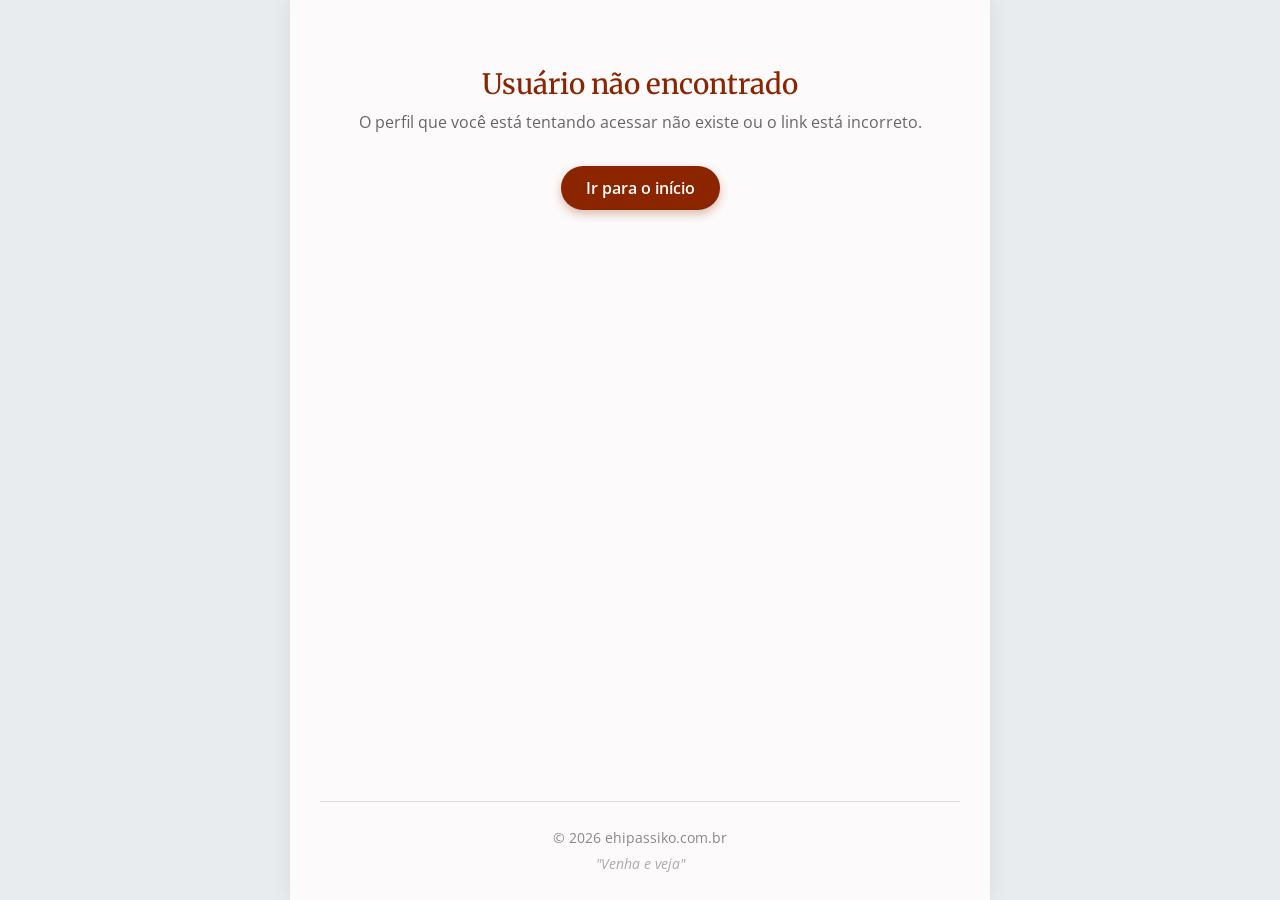
==== perfil.html @ 76ed2d77 "implementa users.json, implementa rotas" ====
<!DOCTYPE html>
<html lang="pt-BR">
<head>
    <meta charset="UTF-8">
    <meta name="viewport" content="width=device-width, initial-scale=1.0">
    <title>Perfil | Ehipassiko</title>
    <link rel="apple-touch-icon" sizes="180x180" href="./favicon_io/apple-touch-icon.png">
    <link rel="icon" type="image/png" sizes="32x32" href="./favicon_io/favicon-32x32.png">
    <link rel="icon" type="image/png" sizes="16x16" href="./favicon_io/favicon-16x16.png">
    <link rel="manifest" href="./favicon_io/site.webmanifest">
    <link href="https://cdn.jsdelivr.net/npm/bootstrap@5.3.0/dist/css/bootstrap.min.css" rel="stylesheet">
    <link href="https://fonts.googleapis.com/css2?family=Open+Sans:wght@400;600;700&family=Merriweather:wght@300;400;700&display=swap" rel="stylesheet">
    <link rel="stylesheet" href="./style.css">
</head>
<body>
<div class="app-container">

    <div class="main-wrapper">
        <div id="profileHead" class="profile-header">
            <img src="https://via.placeholder.com/150" alt="Foto de Perfil" id="userPhoto" class="profile-pic">
            <div>
                <h1 id="userName" class="profile-name">Carregando...</h1>
            </div>
        </div>
        <div id="userBio" class="profile-bio">Carregando informações...</div>

       
        <ul class="nav nav-tabs" id="mainNav">
            <li class="nav-item">
                <a class="nav-link active" href="#" data-target="sobre-mim">Sobre mim</a>
            </li>
            <li class="nav-item">
                <a class="nav-link" href="#" data-target="leituras">Leituras</a>
            </li>
            <li class="nav-item">
                <a class="nav-link" href="#" data-target="artigos">Artigos</a>
            </li>
            <li class="nav-item">
                <a class="nav-link" href="#" data-target="galeria">Galeria</a>
            </li>
        </ul>

        <div id="contentArea"></div>
    </div>

    <footer class="app-footer">
        &copy; 2026 ehipassiko.com.br
        <span>"Venha e veja"</span>
    </footer>

</div>

<div class="modal fade" id="mediaModal" tabindex="-1" aria-hidden="true">
    <div class="modal-dialog modal-dialog-centered modal-lg">
        <div class="modal-content">
            <div class="modal-header">
                <button type="button" class="btn-close" data-bs-dismiss="modal" aria-label="Close"></button>
            </div>
            <div class="modal-body text-center" id="modalMediaContent"></div>
        </div>
    </div>
</div>

<script src="https://code.jquery.com/jquery-3.6.0.min.js"></script>
<script src="https://cdn.jsdelivr.net/npm/bootstrap@5.3.0/dist/js/bootstrap.bundle.min.js"></script>
<!-- Aponta para o novo JS na raiz -->
<script src="./script.js"></script>
</body>
</html>
---- style.css ----
/* ==========================================
Variáveis de Cores
========================================== */
:root {
    --dhamma-bg: #FCFAFA;
    --dhamma-primary: #8B2500;
    --dhamma-secondary: #E88D14;
    --dhamma-text: #2c2c2c;
    --dhamma-border: #e0d8d3;
}

body {
    background-color: #e9ecef;
    font-family: 'Open Sans', sans-serif;
    color: var(--dhamma-text);
    display: flex;
    flex-direction: column;
    min-height: 100vh;
    margin: 0;
}

@keyframes fadeUp {
    from { opacity: 0; transform: translateY(10px); }
    to { opacity: 1; transform: translateY(0); }
}

.app-container {
    max-width: 700px;
    width: 100%;
    margin: 0 auto;
    background-color: var(--dhamma-bg);
    flex: 1;
    display: flex;
    flex-direction: column;
    box-shadow: 0 0 20px rgba(0,0,0,0.08);
    padding: 20px 30px 0 30px;
    animation: fadeUp 0.6s ease-out forwards;
}


/* ==========================================
Seções com Parallax
========================================== */
.parallax-section {
    background-image: url('https://res.cloudinary.com/nuxmz7hv/image/upload/v1788477172/55326493.png');
    position: relative;
    background-attachment: fixed;
    background-position: center;
    background-repeat: no-repeat;
    background-size: cover;
    display: flex;
    flex-direction: column;
    align-items: center;
    justify-content: center;
    text-align: center;
    padding: 80px 30px;
    z-index: 1;
}

.parallax-section::before {
    content: "";
    position: absolute;
    top: 0; left: 0; right: 0; bottom: 0;
    background-color: rgba(252, 250, 250, 0.8);
    z-index: -1;
}

/* Seção 1 - Hero */
#hero-section {
    min-height: 450px;
}

.dhammo-title {
    font-family: 'Merriweather', serif;
    font-size: 3.5rem;
    font-weight: 700;
    color: var(--dhamma-primary);
    text-transform: uppercase;
    letter-spacing: 4px;
    margin-bottom: 20px;
}

.characteristic-pali {
    font-family: 'Merriweather', serif;
    font-size: 2rem;
    color: var(--dhamma-secondary);
    font-style: italic;
    margin-bottom: 15px;
    min-height: 48px;
}

.characteristic-translation {
    font-size: 1.1rem;
    color: #555;
    min-height: 60px;
    opacity: 0;
    transition: opacity 0.8s ease;
}

.char {
    opacity: 0;
    display: inline-block;
    transform: translateY(10px);
    animation: revealChar 0.4s forwards cubic-bezier(0.2, 0.8, 0.2, 1);
}

@keyframes revealChar {
    to { opacity: 1; transform: translateY(0); }
}

/* Rotação da roda */
@keyframes girarRoda {
  0% {
    transform: rotate(0deg);
  }
  100% {
    transform: rotate(360deg);
  }
}

#hero-section img {
  transform-origin: center; 
  animation: girarRoda 30s linear infinite;
}

/* ==========================================
Seção 2 - Texto Fixo
========================================== */
.text-section {
    background-color: var(--dhamma-bg);
    padding: 60px 40px;
    text-align: justify;
}

.text-section h2 {
    font-family: 'Merriweather', serif;
    color: var(--dhamma-primary);
    text-align: center;
    margin-bottom: 30px;
    font-weight: 700;
}

.text-section p {
    font-size: 1.05rem;
    line-height: 1.8;
    margin-bottom: 20px;
    color: #444;
}

.text-section blockquote {
    border-left: 4px solid var(--dhamma-secondary);
    padding-left: 15px;
    font-style: italic;
    color: #666;
    margin: 25px 0;
}

/* ==========================================
Seção 3 - Call to Action (CTA)
========================================== */
#cta-section {
    background-image: url('https://res.cloudinary.com/nuxmz7hv/image/upload/v1788477172/55326493.png');
    position: relative;
    background-attachment: fixed;
    background-position: center;
    background-repeat: no-repeat;
    background-size: cover;
    display: flex;
    flex-direction: column;
    align-items: center;
    justify-content: center;
    text-align: center;
    padding: 80px 30px;
    z-index: 1;
    min-height: 300px;
    padding: 60px 30px;
}

#cta-section::before {
    content: "";
    position: absolute;
    top: 0; left: 0; right: 0; bottom: 0;
    background-color: rgba(252, 250, 250, 0.4);
    z-index: -1;
}

.btn-inscrever {
    background-color: var(--dhamma-primary);
    color: white;
    font-size: 1.3rem;
    font-weight: 600;
    padding: 15px 40px;
    border-radius: 30px;
    border: none;
    transition: all 0.3s ease;
    box-shadow: 0 4px 10px rgba(139, 37, 0, 0.3);
    display: inline-flex;
    align-items: center;
    justify-content: center;
    min-width: 250px;
    text-decoration: none; /* Como agora é um link */
}

.btn-inscrever:hover {
    background-color: #721d00;
    transform: translateY(-2px);
    box-shadow: 0 6px 15px rgba(139, 37, 0, 0.4);
    color: white;
}


/* ==========================================
Seção dos Perfis
========================================== */
/* Envolve o conteúdo principal para separar do footer */
.main-wrapper {
    flex: 1;
    padding-bottom: 30px;
}

/* ==========================================
    Perfil e Bio
    ========================================== */
.profile-header {
    display: flex;
    align-items: center;
    margin-bottom: 15px;
    cursor: pointer;
    transition: transform 0.3s ease, opacity 0.3s ease;
}
.profile-header:hover {
    transform: translateY(-2px);
    opacity: 0.9;
}
.profile-pic {
    width: 80px;
    height: 80px;
    border-radius: 50%;
    object-fit: cover;
    border: 3px solid var(--dhamma-secondary);
    margin-right: 15px;
    transition: box-shadow 0.3s ease;
}
.profile-header:hover .profile-pic {
    box-shadow: 0 4px 8px rgba(232, 141, 20, 0.3);
}
.profile-name {
    font-weight: 700;
    font-size: 1.5rem;
    margin: 0;
    color: var(--dhamma-primary);
}
.profile-bio {
    font-size: 0.95rem;
    line-height: 1.5;
    margin-bottom: 25px;
    color: #555;
    font-style: italic;
}

/* ==========================================
    Navegação (Abas)
    ========================================== */
.nav-tabs {
    border-bottom: 2px solid var(--dhamma-border);
    margin-bottom: 20px;
    flex-wrap: nowrap;
    overflow-x: auto;
    overflow-y: hidden;
    -webkit-overflow-scrolling: touch;
}
.nav-tabs::-webkit-scrollbar {
    display: none;
}
.nav-tabs .nav-link {
    color: #777;
    border: none;
    font-weight: 600;
    padding: 10px 15px;
    border-radius: 0;
    white-space: nowrap;
    transition: color 0.3s ease, border-color 0.3s ease;
}
.nav-tabs .nav-link.active {
    color: var(--dhamma-primary);
    background-color: transparent;
    border-bottom: 3px solid var(--dhamma-secondary);
}
.nav-tabs .nav-link:hover:not(.active) {
    color: var(--dhamma-secondary);
    border-bottom: 3px solid #ccc;
}

/* ==========================================
    Aba Sobre mim (Timeline)
    ========================================== */
.timeline-container { padding-left: 10px; }
.journey-item {
    position: relative;
    padding-left: 25px;
    border-left: 2px solid var(--dhamma-border);
    margin-bottom: 30px;
}
.journey-item:last-child { border-left-color: transparent; }
.journey-item::before {
    content: '';
    position: absolute;
    left: -7px;
    top: 5px;
    width: 12px;
    height: 12px;
    border-radius: 50%;
    background-color: var(--dhamma-secondary);
    border: 2px solid var(--dhamma-bg);
    transition: transform 0.3s ease, background-color 0.3s ease;
}
.journey-item:hover::before {
    transform: scale(1.3);
    background-color: var(--dhamma-primary);
}
.journey-title {
    font-family: 'Merriweather', serif;
    font-weight: 700;
    color: var(--dhamma-primary);
    font-size: 1.15rem;
    margin-bottom: 8px;
}
.journey-text {
    color: #444;
    line-height: 1.6;
    font-size: 0.95rem;
}

/* ==========================================
    Aba Leituras
    ========================================== */
.gamification-section { margin-bottom: 30px; }
.gamification-title {
    font-size: 1.1rem;
    font-weight: 700;
    color: var(--dhamma-primary);
    border-bottom: 1px solid var(--dhamma-border);
    padding-bottom: 5px;
    margin-bottom: 15px;
}
.progress-item { margin-bottom: 15px; }
.progress-header {
    display: flex;
    justify-content: space-between;
    font-size: 0.9rem;
    margin-bottom: 3px;
}
.progress {
    height: 12px;
    background-color: #f0e6e1;
    border-radius: 6px;
    overflow: hidden;
}
.progress-bar {
    background-color: var(--dhamma-secondary);
    width: 0;
    transition: width 1s cubic-bezier(0.4, 0, 0.2, 1);
}
.progress-stats {
    font-size: 0.8rem;
    color: #666;
    text-align: right;
    margin-top: 2px;
}

/* ==========================================
    Aba Artigos
    ========================================== */
.articles-container {
    max-height: 400px;
    overflow-y: auto;
    border: 1px solid var(--dhamma-border);
    border-radius: 5px;
    background: #fff;
}
.article-item {
    padding: 12px 15px;
    border-bottom: 1px solid #f0f0f0;
    cursor: pointer;
    transition: background 0.3s ease, padding-left 0.3s ease;
}
.article-item:last-child { border-bottom: none; }
.article-item:hover {
    background: #fcf8f5;
    padding-left: 20px;
    border-left: 3px solid var(--dhamma-secondary);
}
.article-date {
    color: var(--dhamma-secondary);
    font-size: 0.85rem;
    font-family: monospace;
    margin-right: 10px;
}
.article-title-list {
    font-weight: 600;
    color: var(--dhamma-text);
    transition: color 0.3s;
}
.article-item:hover .article-title-list { color: var(--dhamma-primary); }

.article-view h1 {
    font-family: 'Merriweather', serif;
    color: var(--dhamma-primary);
    font-size: 1.8rem;
    margin-bottom: 5px;
}
.article-view .article-meta {
    color: #888;
    font-size: 0.9rem;
    margin-bottom: 20px;
    border-bottom: 1px solid var(--dhamma-border);
    padding-bottom: 10px;
}
.article-view .article-body {
    font-family: 'Merriweather', serif;
    font-size: 1.05rem;
    line-height: 1.8;
    color: #333;
}
.back-btn {
    color: var(--dhamma-secondary);
    text-decoration: none;
    font-weight: 600;
    display: inline-block;
    margin-bottom: 15px;
    transition: transform 0.2s, color 0.2s;
}
.back-btn:hover {
    text-decoration: underline;
    color: var(--dhamma-primary);
    transform: translateX(-5px);
}

/* ==========================================
    Aba Galeria
    ========================================== */
.gallery-grid {
    display: grid;
    grid-template-columns: repeat(3, 1fr);
    gap: 5px;
}
.thumb-wrapper {
    overflow: hidden;
    aspect-ratio: 1 / 1;
    cursor: pointer;
    background-color: #eee;
    position: relative; /* ADICIONE ESTA LINHA */
}

/* Do album */
 .thumb-1x1 {
width: 100%;
height: 100%;
background-size: cover;
background-position: center;
transition: transform 0.4s ease, filter 0.4s ease;
} 

/* Das fotos dentro do album */
.thumb-1x1-img {
    width: 100%;
    height: 100%;
    object-fit: cover; 
    aspect-ratio: 1 / 1; 
    display: block;
    transition: transform 0.4s ease, filter 0.4s ease;
}


.thumb-wrapper:hover .thumb-1x1,
.thumb-wrapper:hover .thumb-1x1-img {
    transform: scale(1.08);
    filter: brightness(1.1);
}


/* Ícone de play aplicado sobre o wrapper (fica por cima da img) */
.thumb-wrapper.video::after {
    content: '▶';
    color: white;
    font-size: 1.5rem;
    text-shadow: 0 0 5px rgba(0,0,0,0.8);
    display: flex;
    align-items: center;
    justify-content: center;
    width: 100%;
    height: 100%;
    background: rgba(0,0,0,0.2);
    transition: background 0.3s;
    
    /* Configurações para sobrepor a imagem */
    position: absolute;
    top: 0;
    left: 0;
    pointer-events: none; /* Permite clicar através do ícone */
    z-index: 2; /* Garante que fique acima da tag img */
}

/* Efeito ao passar o mouse no vídeo */
.thumb-wrapper.video:hover::after { 
    background: rgba(0,0,0,0.4); 
}

.modal-content { background-color: transparent; border: none; }
.modal-header { border: none; padding-bottom: 0; }
.modal-header .btn-close {
    background-color: white;
    opacity: 1;
    border-radius: 50%;
    padding: 10px;
    transition: transform 0.3s;
}
.modal-header .btn-close:hover { transform: rotate(90deg); }
.media-full {
    width: 100%;
    max-height: 85vh;
    object-fit: contain;
    animation: fadeUp 0.4s ease;
}












/* ==========================================
Footer
========================================== */
.app-footer {
    background-color: var(--dhamma-bg);
    border-top: 1px solid var(--dhamma-border);
    padding: 25px 0;
    text-align: center;
    color: #888;
    font-size: 0.9rem;
    margin-top: auto;
}
.app-footer span {
    display: block;
    margin-top: 5px;
    font-style: italic;
    color: #aaa;
}

@media (max-width: 576px) {
    .parallax-section { padding: 60px 20px; }
    .text-section { padding: 40px 20px; }
    .dhammo-title { font-size: 2.5rem; }
    .characteristic-pali { font-size: 1.5rem; }
    .characteristic-translation { font-size: 1rem; }

    /*  Perfis  */
    .app-container { padding: 15px 15px 0 15px; }
    .profile-header { flex-direction: column; text-align: center; }
    .profile-pic { margin-right: 0; margin-bottom: 10px; }
}
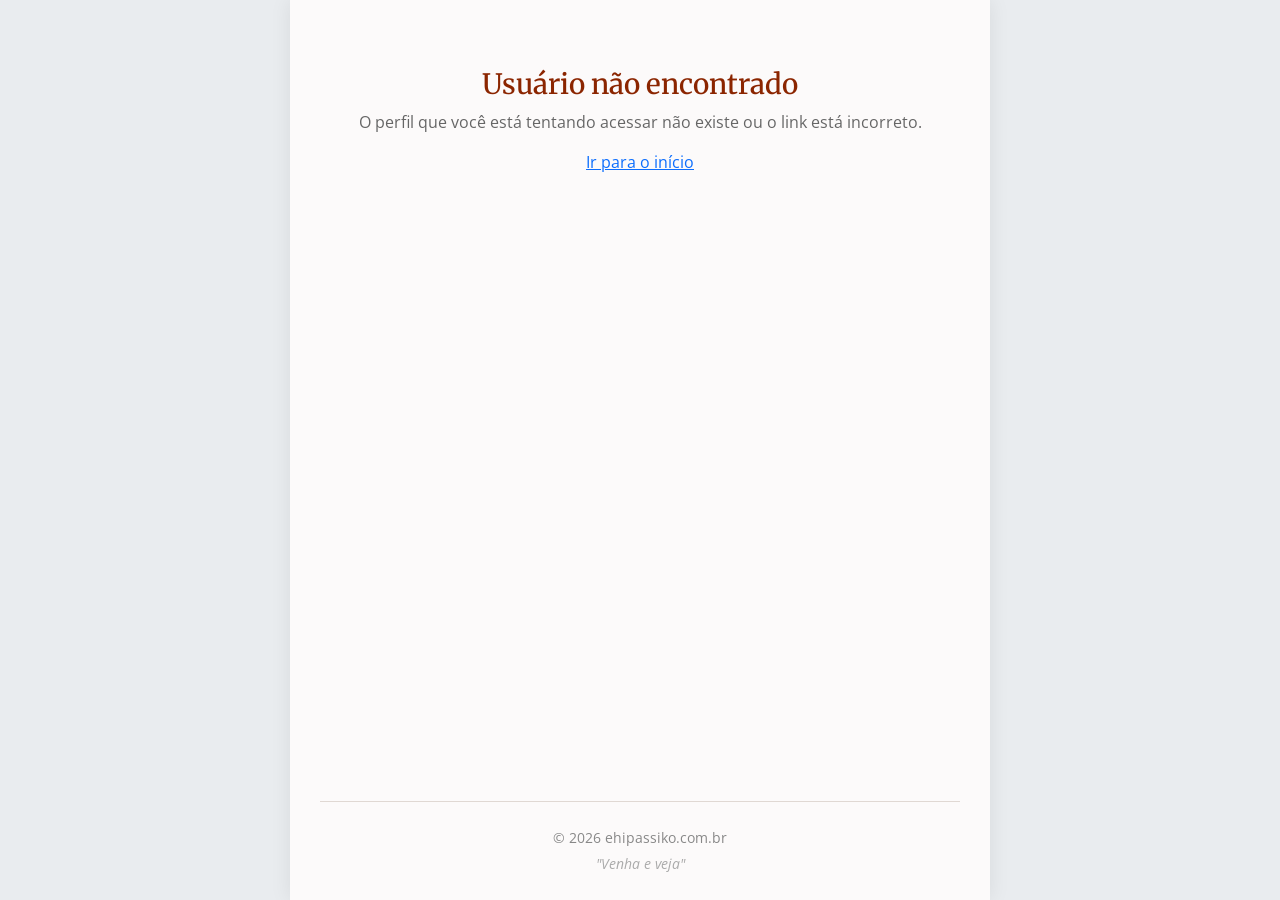
==== commit da545496: "altera para página pessoal, altera bgs, insere descr pessoal, atualiza artigo provisorio, corrige bu" ====
--- a/perfil.html
+++ b/perfil.html
@@ -3,7 +3,7 @@
 <head>
     <meta charset="UTF-8">
     <meta name="viewport" content="width=device-width, initial-scale=1.0">
-    <title>Perfil | Ehipassiko</title>
+    <title>Ehipassiko</title>
     <link rel="apple-touch-icon" sizes="180x180" href="./favicon_io/apple-touch-icon.png">
     <link rel="icon" type="image/png" sizes="32x32" href="./favicon_io/favicon-32x32.png">
     <link rel="icon" type="image/png" sizes="16x16" href="./favicon_io/favicon-16x16.png">
@@ -63,7 +63,6 @@
 
 <script src="https://code.jquery.com/jquery-3.6.0.min.js"></script>
 <script src="https://cdn.jsdelivr.net/npm/bootstrap@5.3.0/dist/js/bootstrap.bundle.min.js"></script>
-<!-- Aponta para o novo JS na raiz -->
 <script src="./script.js"></script>
 </body>
 </html>
--- a/style.css
+++ b/style.css
@@ -42,7 +42,7 @@
 Seções com Parallax
 ========================================== */
 .parallax-section {
-    background-image: url('https://res.cloudinary.com/nuxmz7hv/image/upload/v1788477172/55326493.png');
+    background-image: url('https://res.cloudinary.com/nuxmz7hv/image/upload/v1788477175/IMG_20260621_112552401.jpg');
     position: relative;
     background-attachment: fixed;
     background-position: center;
@@ -159,7 +159,7 @@
 Seção 3 - Call to Action (CTA)
 ========================================== */
 #cta-section {
-    background-image: url('https://res.cloudinary.com/nuxmz7hv/image/upload/v1788477172/55326493.png');
+    background-image: url('https://res.cloudinary.com/nuxmz7hv/image/upload/v1788477241/IMG_20260621_093217408.jpg');
     position: relative;
     background-attachment: fixed;
     background-position: center;
@@ -184,7 +184,7 @@
     z-index: -1;
 }
 
-.btn-inscrever {
+.btn-entrar {
     background-color: var(--dhamma-primary);
     color: white;
     font-size: 1.3rem;
@@ -201,7 +201,7 @@
     text-decoration: none; /* Como agora é um link */
 }
 
-.btn-inscrever:hover {
+.btn-entrar:hover {
     background-color: #721d00;
     transform: translateY(-2px);
     box-shadow: 0 6px 15px rgba(139, 37, 0, 0.4);
@@ -418,8 +418,9 @@
 }
 .article-view .article-body {
     font-family: 'Merriweather', serif;
+
     font-size: 1.05rem;
-    line-height: 1.8;
+    line-height: 1.7;
     color: #333;
 }
 .back-btn {
